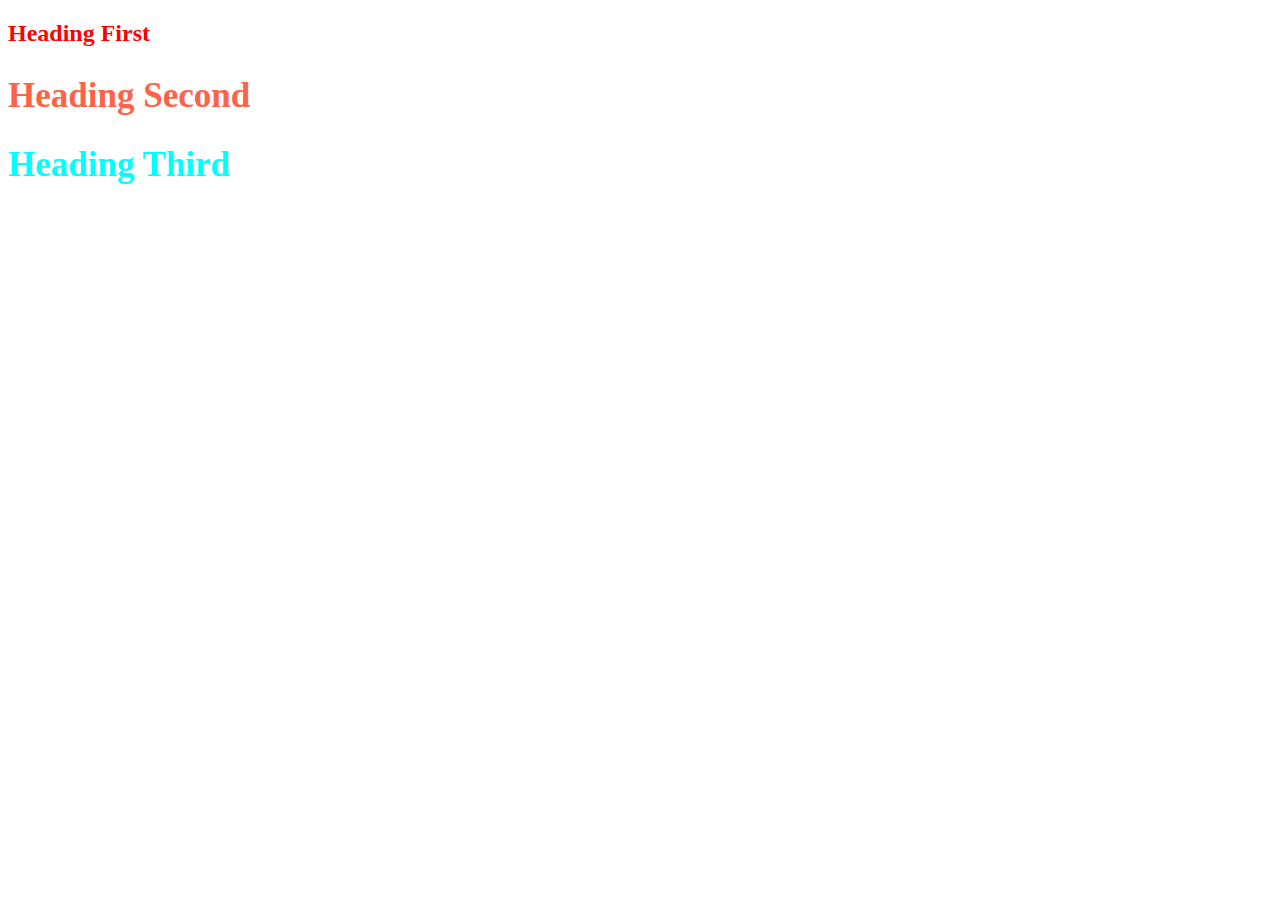
==== index.html @ 14d807ba "first css" ====
<!DOCTYPE html>
<html lang="en">

<head>
    <meta charset="UTF-8">
    <meta http-equiv="X-UA-Compatible" content="IE=edge">
    <meta name="viewport" content="width=device-width, initial-scale=1.0">
    <title>CSS</title>
    <style>
        h2 {
            color: red;
        }

        .first-class{
            /* color: blue; */
            font-size: 35px;

        }
        .second-class{
            color: tomato;
        }
        #demo{
            color: aqua;
        }
    </style>
</head>

<body>
    <h2 >Heading First</h2>
    <h2 class="first-class second-class">Heading Second</h2>
    <h2 class="first-class" id="demo">Heading Third</h2>
</body>

</html>
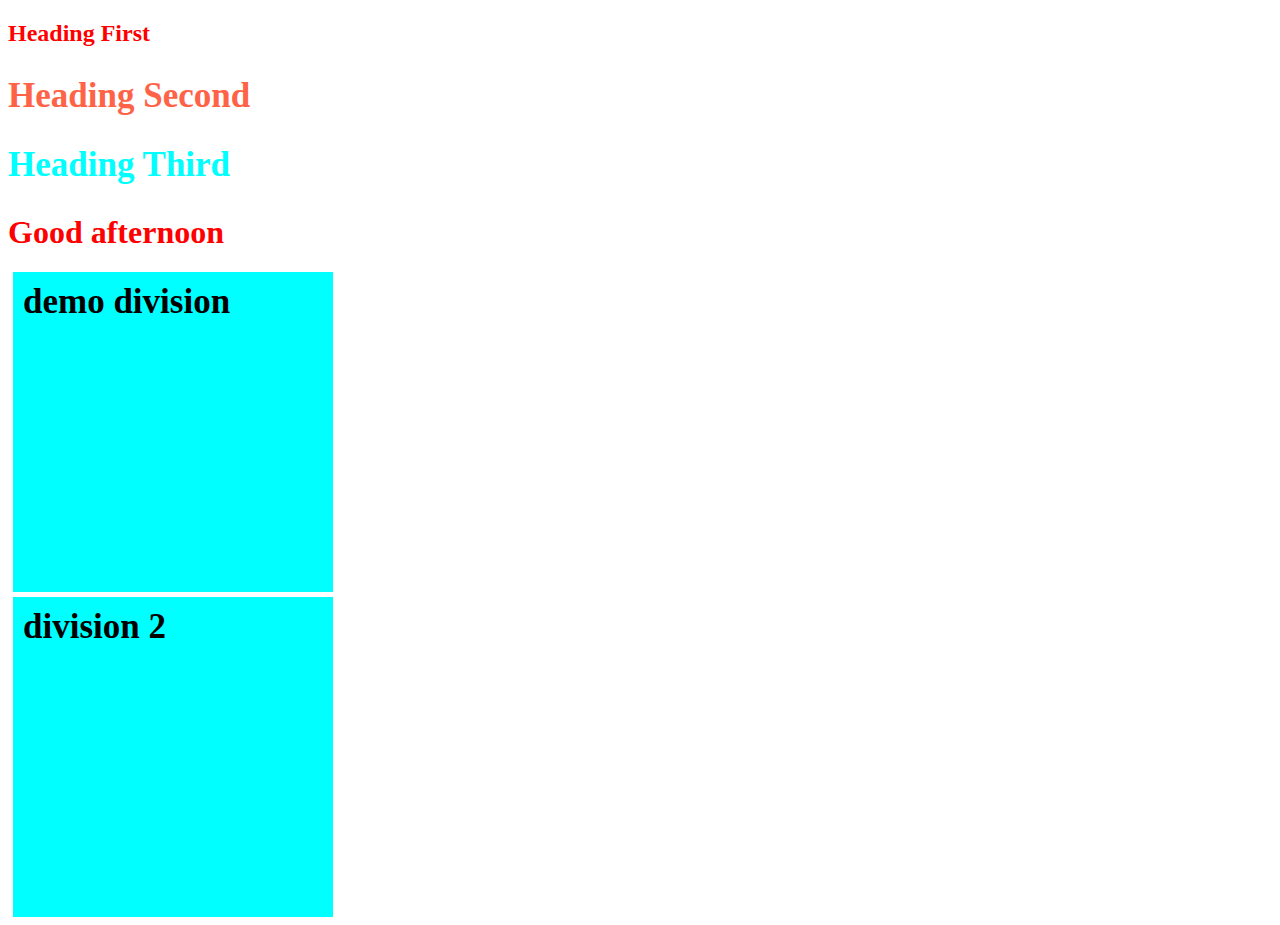
==== commit 758653e9: "margin, padding, border" ====
--- a/index.html
+++ b/index.html
@@ -6,6 +6,8 @@
     <meta http-equiv="X-UA-Compatible" content="IE=edge">
     <meta name="viewport" content="width=device-width, initial-scale=1.0">
     <title>CSS</title>
+    <link rel="stylesheet" href="index.css">
+    <!-- internal css -->
     <style>
         h2 {
             color: red;
@@ -29,6 +31,14 @@
     <h2 >Heading First</h2>
     <h2 class="first-class second-class">Heading Second</h2>
     <h2 class="first-class" id="demo">Heading Third</h2>
+    <!-- inline css/ inline style-->
+    <h1 style="color:red;" >Good afternoon</h1>
+    <div class="demo">
+        demo division
+    </div>
+    <div class="demo">
+        division 2
+    </div>
 </body>
 
 </html>--- a/index.css
+++ b/index.css
@@ -0,0 +1,41 @@
+/* 
+css: cascading style sheet
+    style the html pages
+
+    syntax:
+    selector{
+        attribute: value;
+        attributes: values
+        color: 'red';
+    }
+
+    selector: all the html element, class, id
+    types:
+    1. element selector: all the html elements eg. p, heading, form, table,div, span
+    2. class selector: user defined classes
+                       start with dot(.)
+                       multiple classes is possible in class
+    3. id selector: user defined id's
+                    start with hash(#)
+                    only single id/unique id name is possible
+
+    PRIORITY:
+    id > class > element
+
+
+    types of css
+    1. inline css: within a html tag
+    2. internal css: within a file
+    3. external css: outside the file
+
+*/
+.demo{
+    margin: 5px;
+    padding: 10px;
+    width: 300px;
+    height: 300px;
+    background-color: aqua;
+    font-weight: bold;
+    font-size: 35px;
+    font-family: tahoma;
+}